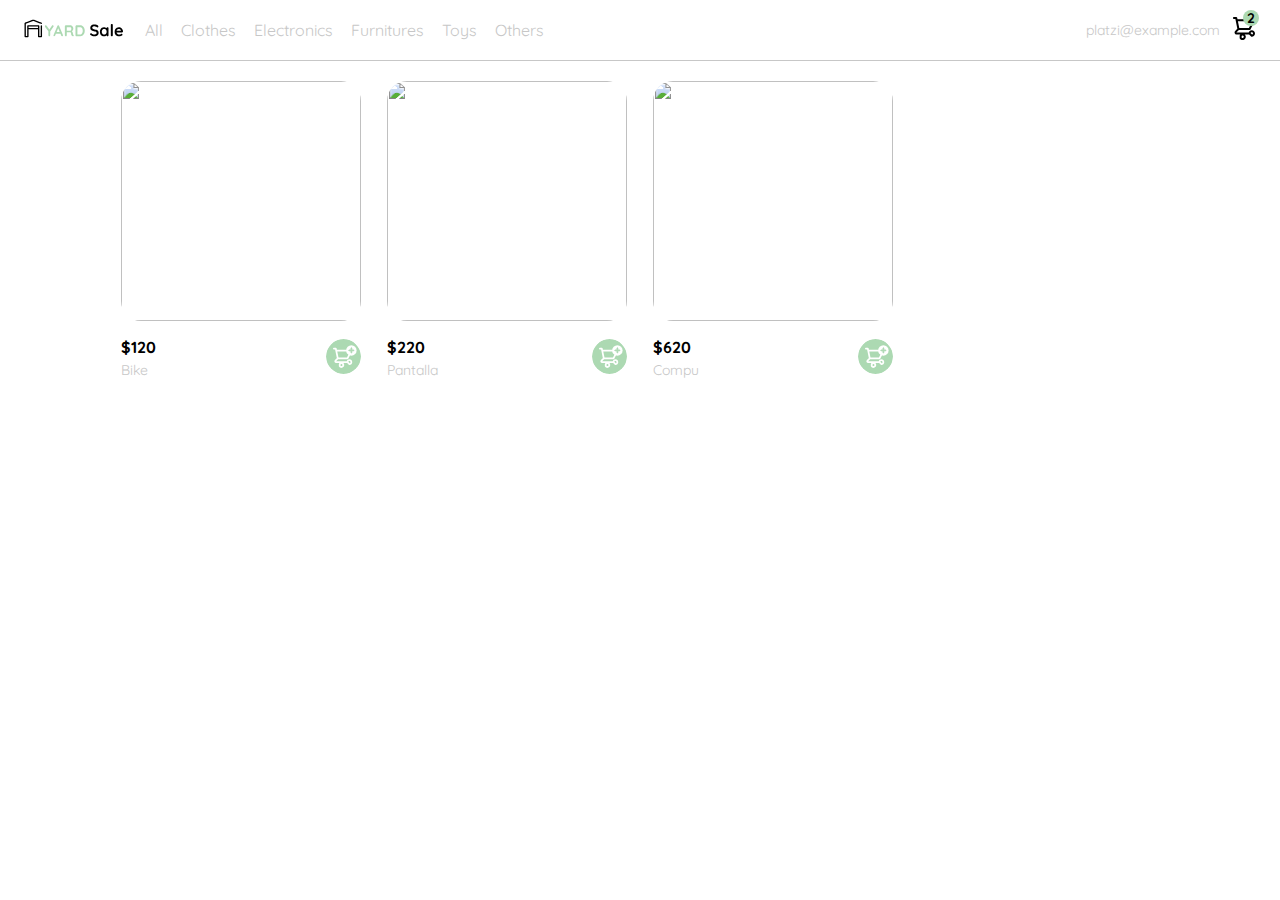
==== Curso practico/curso-frontend-developer-javascript-practico-main/index.html @ 9613b721 "proyecto" ====
<!DOCTYPE html>
<html lang="en">
<head>
  <meta charset="UTF-8">
  <meta http-equiv="X-UA-Compatible" content="IE=edge">
  <meta name="viewport" content="width=device-width, initial-scale=1.0">

  <link rel="preconnect" href="https://fonts.googleapis.com">
  <link rel="preconnect" href="https://fonts.gstatic.com" crossorigin>
  <link href="https://fonts.googleapis.com/css2?family=Quicksand:wght@300;500;700&display=swap" rel="stylesheet">

  <link rel="stylesheet" href="./styles.css">

  <title>YardSale: tienda online de cositas chidas</title>
</head>
<body>
  <nav>
    <img src="./icons/icon_menu.svg" alt="menu" class="menu">

    <div class="navbar-left">
      <img src="./logos/logo_yard_sale.svg" alt="logo" class="logo">

      <ul>
        <li>
          <a href="/">All</a>
        </li>
        <li>
          <a href="/">Clothes</a>
        </li>
        <li>
          <a href="/">Electronics</a>
        </li>
        <li>
          <a href="/">Furnitures</a>
        </li>
        <li>
          <a href="/">Toys</a>
        </li>
        <li>
          <a href="/">Others</a>
        </li>
      </ul>
    </div>

    <div class="navbar-right">
      <ul>
        <li class="navbar-email">platzi@example.com</li>
        <li class="navbar-shopping-cart">
          <img src="./icons/icon_shopping_cart.svg" alt="shopping cart">
          <div>2</div>
        </li>
      </ul>
    </div>

    <div class="desktop-menu inactive">
      <ul>
        <li>
          <a href="/" class="title">My orders</a>
        </li>
  
        <li>
          <a href="/">My account</a>
        </li>
  
        <li>
          <a href="/">Sign out</a>
        </li>
      </ul>
    </div>

    <div class="mobile-menu inactive">
      <ul>
        <li>
          <a href="/">CATEGORIES</a>
        </li>
        <li>
          <a href="/">All</a>
        </li>
        <li>
          <a href="/">Clothes</a>
        </li>
        <li>
          <a href="/">Electronics</a>
        </li>
        <li>
          <a href="/">Furnitures</a>
        </li>
        <li>
          <a href="/">Toys</a>
        </li>
        <li>
          <a href="/">Other</a>
        </li>
      </ul>
  
      <ul>
        <li>
          <a href="/">My orders</a>
        </li>
        <li>
          <a href="/">My account</a>
        </li>
      </ul>
  
      <ul>
        <li>
          <a href="/" class="email">platzi@example.com</a>
        </li>
        <li>
          <a href="/" class="sign-out">Sign out</a>
        </li>
      </ul>
    </div>
  </nav>

  <aside id="shoppingCartContainer" class="inactive">
    <div class="title-container">
      <img src="./icons/flechita.svg" alt="arrow">
      <p class="title">My order</p>
    </div>

    <div class="my-order-content">
      <div class="shopping-cart">
        <figure>
          <img src="https://images.pexels.com/photos/276517/pexels-photo-276517.jpeg?auto=compress&cs=tinysrgb&dpr=2&h=650&w=940" alt="bike">
        </figure>
        <p>Bike</p>
        <p>$30,00</p>
        <img src="./icons/icon_close.png" alt="close">
      </div>

      <div class="shopping-cart">
        <figure>
          <img src="https://images.pexels.com/photos/276517/pexels-photo-276517.jpeg?auto=compress&cs=tinysrgb&dpr=2&h=650&w=940" alt="bike">
        </figure>
        <p>Bike</p>
        <p>$30,00</p>
        <img src="./icons/icon_close.png" alt="close">
      </div>

      <div class="shopping-cart">
        <figure>
          <img src="https://images.pexels.com/photos/276517/pexels-photo-276517.jpeg?auto=compress&cs=tinysrgb&dpr=2&h=650&w=940" alt="bike">
        </figure>
        <p>Bike</p>
        <p>$30,00</p>
        <img src="./icons/icon_close.png" alt="close">
      </div>

      <div class="order">
        <p>
          <span>Total</span>
        </p>
        <p>$560.00</p>
      </div>

      <button class="primary-button">
        Checkout
      </button>
    </div>
  </div>
  </aside>

  <aside id="productDetail" class="inactive">
    <div class="product-detail-close">
      <img src="./icons/icon_close.png" alt="close">
    </div>
    <img src="https://images.pexels.com/photos/276517/pexels-photo-276517.jpeg?auto=compress&cs=tinysrgb&dpr=2&h=650&w=940" alt="bike">
    <div class="product-info">
      <p>$35,00</p>
      <p>Bike</p>
      <p>With its practical position, this bike also fulfills a decorative function, add your hall or workspace.</p>
      <button class="primary-button add-to-cart-button">
        <img src="./icons/bt_add_to_cart.svg" alt="add to cart">
        Add to cart
      </button>
    </div>
  </aside>

  <section class="main-container">
    <div class="cards-container">

      <!-- <div class="product-card">
        <img src="https://images.pexels.com/photos/276517/pexels-photo-276517.jpeg?auto=compress&cs=tinysrgb&dpr=2&h=650&w=940" alt="">
        <div class="product-info">
          <div>
            <p>$120,00</p>
            <p>Bike</p>
          </div>
          <figure>
            <img src="./icons/bt_add_to_cart.svg" alt="">
          </figure>
        </div>
      </div> -->

    </div>
  </section>

  <script src="./main.js"></script>
</body>
</html>
---- Curso practico/curso-frontend-developer-javascript-practico-main/styles.css ----
/* General */
:root {
  --white: #FFFFFF;
  --black: #000000;
  --very-light-pink: #C7C7C7;
  --text-input-field: #F7F7F7;
  --hospital-green: #ACD9B2;
  --sm: 14px;
  --md: 16px;
  --lg: 18px;
}
body {
  margin: 0;
  font-family: 'Quicksand', sans-serif;
}
.inactive {
  display: none;
}


/* Navbar (general) */
nav {
  display: flex;
  justify-content: space-between;
  padding: 0 24px;
  border-bottom: 1px solid var(--very-light-pink);
}
.menu {
  display: none;
}
.logo {
  width: 100px;
}
.navbar-left ul,
.navbar-right ul {
  list-style: none;
  padding: 0;
  margin: 0;
  display: flex;
  align-items: center;
  height: 60px;
}
.navbar-left {
  display: flex;
}
.navbar-left ul {
  margin-left: 12px;
}
.navbar-left ul li a,
.navbar-right ul li a {
  text-decoration: none;
  color: var(--very-light-pink);
  border: 1px solid var(--white);
  padding: 8px;
  border-radius: 8px;
}
.navbar-left ul li a:hover,
.navbar-right ul li a:hover {
  border: 1px solid var(--hospital-green);
  color: var(--hospital-green);
}
.navbar-email {
  color: var(--very-light-pink);
  cursor: pointer;
  font-size: var(--sm);
  margin-right: 12px;
}
.navbar-shopping-cart {
  position: relative;
}
.navbar-shopping-cart div {
  width: 16px;
  height: 16px;
  background-color: var(--hospital-green);
  border-radius: 50%;
  font-size: var(--sm);
  font-weight: bold;
  position: absolute;
  top: -6px;
  right: -3px;
  display: flex;
  justify-content: center;
  align-items: center;
}

/* Menu en desktop */
.desktop-menu {
  position: absolute;
  top: 60px;
  right: 60px;
  background: var(--white);
  width: 100px;
  height: auto;
  border: 1px solid var(--very-light-pink);
  border-radius: 6px;
  padding: 20px 20px 0 20px;
}
.desktop-menu ul {
  list-style: none;
  padding: 0;
  margin: 0;
}
.desktop-menu ul li {
  text-align: end;
}
.desktop-menu ul li:nth-child(1),
.desktop-menu ul li:nth-child(2) {
  font-weight: bold;
}
.desktop-menu ul li:last-child {
  padding-top: 20px;
  border-top: 1px solid var(--very-light-pink);
}
.desktop-menu ul li:last-child a {
  color: var(--hospital-green);
  font-size: var(--sm);
}
.desktop-menu ul li a {
  color: var(--back);
  text-decoration: none;
  margin-bottom: 20px;
  display: inline-block;
}

/* Menu en mobile */
.mobile-menu {
  background-color: var(--white);
  position: absolute;
  top: 60px;
  left: 0;
  width: 100%;
  padding: 24px;
}
.mobile-menu a {
  text-decoration: none;
  color: var(--black);
  font-weight: bold;
  /* margin-bottom: 24px; */
}
.mobile-menu ul {
  padding: 0;
  margin: 24px 0 0;
  list-style: none;
}
.mobile-menu ul:nth-child(1) {
  border-bottom: 1px solid var(--very-light-pink);
}
.mobile-menu ul li {
  margin-bottom: 24px;
}
.email {
  font-size: var(--sm);
  font-weight: 300 !important;
}
.sign-out {
  font-size: var(--sm);
  color: var(--hospital-green) !important;
}


/* Aside (product detail y carrito) */
aside {
  background-color: var(--white);
  width: 360px;
  box-sizing: border-box;
  position: absolute;
  right: 0;
}

/* ShoppingCart */
#shoppingCartContainer {
  padding: 0 24px;
}
.title-container {
  display: flex;
}
.title-container img {
  transform: rotate(180deg);
  margin-right: 14px;
}
.title {
  font-size: var(--lg);
  font-weight: bold;
}
.order {
  display: grid;
  grid-template-columns: auto 1fr;
  gap: 16px;
  align-items: center;
  background-color: var(--text-input-field);
  margin-bottom: 24px;
  border-radius: 8px;
  padding: 0 24px;
}
.order p:nth-child(1) {
  display: flex;
  flex-direction: column;
}
.order p span:nth-child(1) {
  font-size: var(--md);
  font-weight: bold;
}
.order p:nth-child(2) {
  text-align: end;
  font-weight: bold;
}
.shopping-cart {
  display: grid;
  grid-template-columns: auto 1fr auto auto;
  gap: 16px;
  margin-bottom: 24px;
  align-items: center;
}
.shopping-cart figure {
  margin: 0;
}
.shopping-cart figure img {
  width: 70px;
  height: 70px;
  border-radius: 20px;
  object-fit: cover;
}
.shopping-cart p:nth-child(2) {
  color: var(--very-light-pink);
}
.shopping-cart p:nth-child(3) {
  font-size: var(--md);
  font-weight: bold;
}
.primary-button {
  background-color: var(--hospital-green);
  border-radius: 8px;
  border: none;
  color: var(--white);
  width: 100%;
  cursor: pointer;
  font-size: var(--md);
  font-weight: bold;
  height: 50px;
}

/* ProductDetail */
.product-detail-close {
  background: var(--white);
  width: 14px;
  height: 14px;
  position: absolute;
  top: 24px;
  left: 24px;
  z-index: 2;
  padding: 12px;
  border-radius: 50%;
}
.product-detail-close:hover {
  cursor: pointer;
}
#productDetail > img:nth-child(2) {
  width: 100%;
  height: 360px;
  object-fit: cover;
  border-radius: 0 0 20px 20px;
}
#productDetail .product-info {
  margin: 24px 24px 0 24px;
}
#productDetail .product-info p:nth-child(1) {
  font-weight: bold;
  font-size: var(--md);
  margin-top: 0;
  margin-bottom: 4px;
}
#productDetail .product-info p:nth-child(2) {
  color: var(--very-light-pink);
  font-size: var(--md);
  margin-top: 0;
  margin-bottom: 36px;
}
#productDetail .product-info p:nth-child(3) {
  color: var(--very-light-pink);
  font-size: var(--sm);
  margin-top: 0;
  margin-bottom: 36px;
}
.primary-button {
  background-color: var(--hospital-green);
  border-radius: 8px;
  border: none;
  color: var(--white);
  width: 100%;
  cursor: pointer;
  font-size: var(--md);
  font-weight: bold;
  height: 50px;
}
.add-to-cart-button {
  display: flex;
  align-items: center;
  justify-content: center;
}


/* Product List */
.cards-container {
  display: grid;
  grid-template-columns: repeat(auto-fill, 240px);
  gap: 26px;
  place-content: center;
  margin-top: 20px;
}
.product-card {
  width: 240px;
}
.product-card img {
  width: 240px;
  height: 240px;
  border-radius: 20px;
  object-fit: cover;
}
.product-card .product-info {
  display: flex;
  justify-content: space-between;
  align-items: center;
  margin-top: 12px;
}
.product-card .product-info figure {
  margin: 0;
}
.product-card .product-info figure img {
  width: 35px;
  height: 35px;
}
.product-card .product-info div p:nth-child(1) {
  font-weight: bold;
  font-size: var(--md);
  margin-top: 0;
  margin-bottom: 4px;
}
.product-card .product-info div p:nth-child(2) {
  font-size: var(--sm);
  margin-top: 0;
  margin-bottom: 0;
  color: var(--very-light-pink);
}


@media (max-width: 640px) {
  .menu {
    display: block;
  }
  .navbar-left ul {
    display: none;
  }
  .navbar-email {
    display: none;
  }
  .desktop-menu {
    display: none;
  }

  aside {
    width: 100%;
  }

  .cards-container {
    grid-template-columns: repeat(auto-fill, 140px);
  }
  .product-card {
    width: 140px;
  }
  .product-card img {
    width: 140px;
    height: 140px;
  }
}

@media (min-width: 641px) {
  .mobile-menu {
    display: none;
  }
}
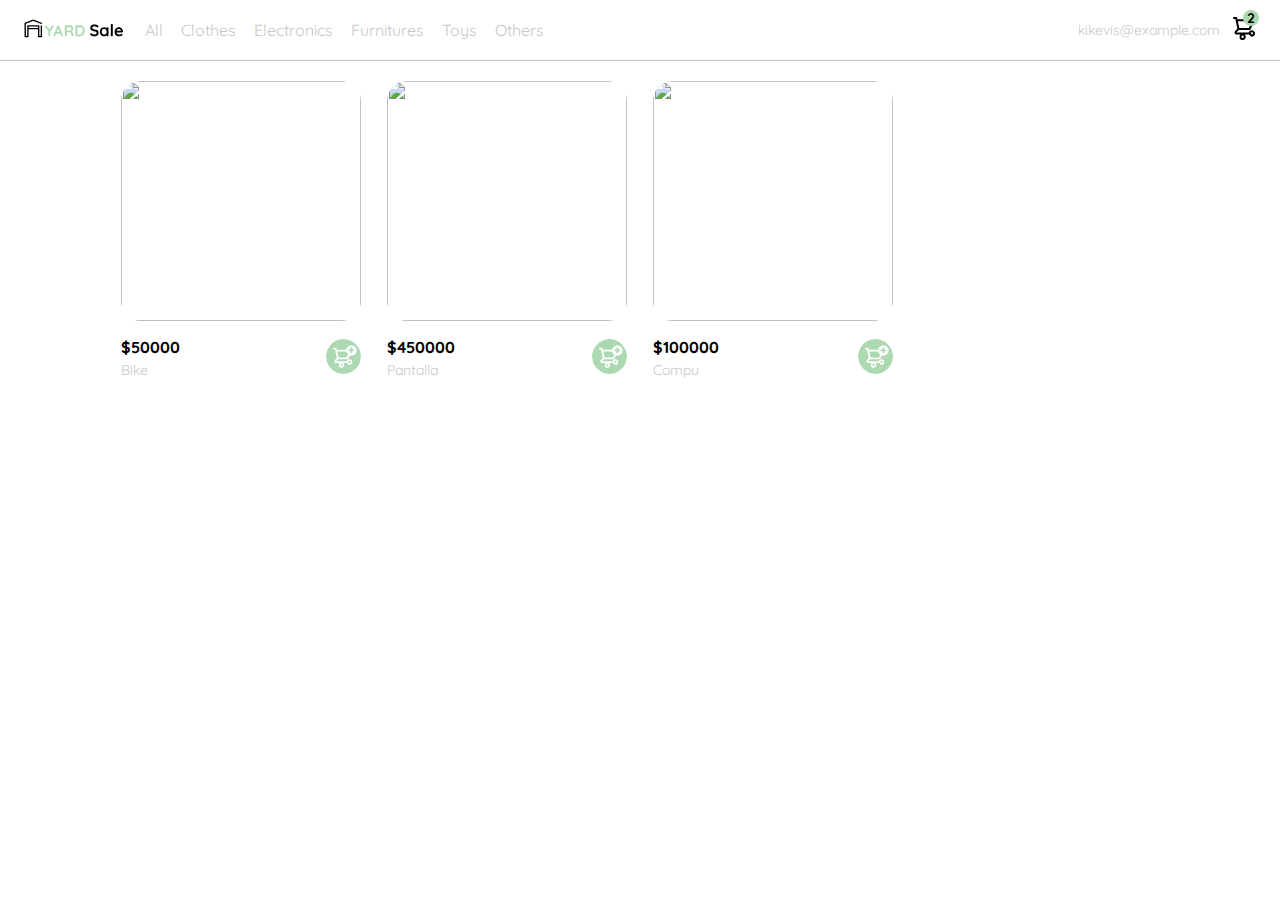
==== commit 732a4b83: "store" ====
--- a/Curso practico/curso-frontend-developer-javascript-practico-main/index.html
+++ b/Curso practico/curso-frontend-developer-javascript-practico-main/index.html
@@ -1,5 +1,5 @@
 <!DOCTYPE html>
-<html lang="en">
+<html lang="es">
 <head>
   <meta charset="UTF-8">
   <meta http-equiv="X-UA-Compatible" content="IE=edge">
@@ -9,16 +9,16 @@
   <link rel="preconnect" href="https://fonts.gstatic.com" crossorigin>
   <link href="https://fonts.googleapis.com/css2?family=Quicksand:wght@300;500;700&display=swap" rel="stylesheet">
 
-  <link rel="stylesheet" href="./styles.css">
-
-  <title>YardSale: tienda online de cositas chidas</title>
+  <link rel="stylesheet" href="assets/css/styles.css">
+
+  <title>KikeViS: Store</title>
 </head>
 <body>
   <nav>
-    <img src="./icons/icon_menu.svg" alt="menu" class="menu">
+    <img src="assets/img/icons/icon_menu.svg" alt="menu" class="menu">
 
     <div class="navbar-left">
-      <img src="./logos/logo_yard_sale.svg" alt="logo" class="logo">
+      <img src="assets/img/logos/logo_yard_sale.svg" alt="logo" class="logo">
 
       <ul>
         <li>
@@ -44,9 +44,9 @@
 
     <div class="navbar-right">
       <ul>
-        <li class="navbar-email">platzi@example.com</li>
+        <li class="navbar-email">kikevis@example.com</li>
         <li class="navbar-shopping-cart">
-          <img src="./icons/icon_shopping_cart.svg" alt="shopping cart">
+          <img src="assets/img/icons/icon_shopping_cart.svg" alt="shopping cart">
           <div>2</div>
         </li>
       </ul>
@@ -57,11 +57,11 @@
         <li>
           <a href="/" class="title">My orders</a>
         </li>
-  
+
         <li>
           <a href="/">My account</a>
         </li>
-  
+
         <li>
           <a href="/">Sign out</a>
         </li>
@@ -92,7 +92,7 @@
           <a href="/">Other</a>
         </li>
       </ul>
-  
+
       <ul>
         <li>
           <a href="/">My orders</a>
@@ -101,7 +101,7 @@
           <a href="/">My account</a>
         </li>
       </ul>
-  
+
       <ul>
         <li>
           <a href="/" class="email">platzi@example.com</a>
@@ -115,7 +115,7 @@
 
   <aside id="shoppingCartContainer" class="inactive">
     <div class="title-container">
-      <img src="./icons/flechita.svg" alt="arrow">
+      <img src="assets/img/icons/flechita.svg" alt="arrow">
       <p class="title">My order</p>
     </div>
 
@@ -126,7 +126,7 @@
         </figure>
         <p>Bike</p>
         <p>$30,00</p>
-        <img src="./icons/icon_close.png" alt="close">
+        <img src="assets/img/icons/icon_close.png" alt="close">
       </div>
 
       <div class="shopping-cart">
@@ -135,7 +135,7 @@
         </figure>
         <p>Bike</p>
         <p>$30,00</p>
-        <img src="./icons/icon_close.png" alt="close">
+        <img src="assets/img/icons/icon_close.png" alt="close">
       </div>
 
       <div class="shopping-cart">
@@ -144,7 +144,7 @@
         </figure>
         <p>Bike</p>
         <p>$30,00</p>
-        <img src="./icons/icon_close.png" alt="close">
+        <img src="assets/img/icons/icon_close.png" alt="close">
       </div>
 
       <div class="order">
@@ -163,7 +163,7 @@
 
   <aside id="productDetail" class="inactive">
     <div class="product-detail-close">
-      <img src="./icons/icon_close.png" alt="close">
+      <img src="assets/img/icons/icon_close.png" alt="close">
     </div>
     <img src="https://images.pexels.com/photos/276517/pexels-photo-276517.jpeg?auto=compress&cs=tinysrgb&dpr=2&h=650&w=940" alt="bike">
     <div class="product-info">
@@ -171,7 +171,7 @@
       <p>Bike</p>
       <p>With its practical position, this bike also fulfills a decorative function, add your hall or workspace.</p>
       <button class="primary-button add-to-cart-button">
-        <img src="./icons/bt_add_to_cart.svg" alt="add to cart">
+        <img src="assets/img/icons/bt_add_to_cart.svg" alt="add to cart">
         Add to cart
       </button>
     </div>
@@ -188,7 +188,7 @@
             <p>Bike</p>
           </div>
           <figure>
-            <img src="./icons/bt_add_to_cart.svg" alt="">
+            <img src="assets/img/icons/bt_add_to_cart.svg" alt="">
           </figure>
         </div>
       </div> -->
@@ -196,6 +196,6 @@
     </div>
   </section>
 
-  <script src="./main.js"></script>
+  <script src="assets/js/main.js"></script>
 </body>
-</html>
+</html>--- a/Curso practico/curso-frontend-developer-javascript-practico-main/assets/css/styles.css
+++ b/Curso practico/curso-frontend-developer-javascript-practico-main/assets/css/styles.css
@@ -0,0 +1,380 @@
+/* General */
+:root {
+  --white: #FFFFFF;
+  --black: #000000;
+  --very-light-pink: #C7C7C7;
+  --text-input-field: #F7F7F7;
+  --hospital-green: #ACD9B2;
+  --sm: 14px;
+  --md: 16px;
+  --lg: 18px;
+}
+body {
+  margin: 0;
+  font-family: 'Quicksand', sans-serif;
+}
+.inactive {
+  display: none;
+}
+
+
+/* Navbar (general) */
+nav {
+  display: flex;
+  justify-content: space-between;
+  padding: 0 24px;
+  border-bottom: 1px solid var(--very-light-pink);
+}
+.menu {
+  display: none;
+}
+.logo {
+  width: 100px;
+}
+.navbar-left ul,
+.navbar-right ul {
+  list-style: none;
+  padding: 0;
+  margin: 0;
+  display: flex;
+  align-items: center;
+  height: 60px;
+}
+.navbar-left {
+  display: flex;
+}
+.navbar-left ul {
+  margin-left: 12px;
+}
+.navbar-left ul li a,
+.navbar-right ul li a {
+  text-decoration: none;
+  color: var(--very-light-pink);
+  border: 1px solid var(--white);
+  padding: 8px;
+  border-radius: 8px;
+}
+.navbar-left ul li a:hover,
+.navbar-right ul li a:hover {
+  border: 1px solid var(--hospital-green);
+  color: var(--hospital-green);
+}
+.navbar-email {
+  color: var(--very-light-pink);
+  cursor: pointer;
+  font-size: var(--sm);
+  margin-right: 12px;
+}
+.navbar-shopping-cart {
+  position: relative;
+}
+.navbar-shopping-cart div {
+  width: 16px;
+  height: 16px;
+  background-color: var(--hospital-green);
+  border-radius: 50%;
+  font-size: var(--sm);
+  font-weight: bold;
+  position: absolute;
+  top: -6px;
+  right: -3px;
+  display: flex;
+  justify-content: center;
+  align-items: center;
+}
+
+/* Menu en desktop */
+.desktop-menu {
+  position: absolute;
+  top: 60px;
+  right: 60px;
+  background: var(--white);
+  width: 100px;
+  height: auto;
+  border: 1px solid var(--very-light-pink);
+  border-radius: 6px;
+  padding: 20px 20px 0 20px;
+}
+.desktop-menu ul {
+  list-style: none;
+  padding: 0;
+  margin: 0;
+}
+.desktop-menu ul li {
+  text-align: end;
+}
+.desktop-menu ul li:nth-child(1),
+.desktop-menu ul li:nth-child(2) {
+  font-weight: bold;
+}
+.desktop-menu ul li:last-child {
+  padding-top: 20px;
+  border-top: 1px solid var(--very-light-pink);
+}
+.desktop-menu ul li:last-child a {
+  color: var(--hospital-green);
+  font-size: var(--sm);
+}
+.desktop-menu ul li a {
+  color: var(--back);
+  text-decoration: none;
+  margin-bottom: 20px;
+  display: inline-block;
+}
+
+/* Menu en mobile */
+.mobile-menu {
+  background-color: var(--white);
+  position: absolute;
+  top: 60px;
+  left: 0;
+  width: 100%;
+  padding: 24px;
+}
+.mobile-menu a {
+  text-decoration: none;
+  color: var(--black);
+  font-weight: bold;
+  /* margin-bottom: 24px; */
+}
+.mobile-menu ul {
+  padding: 0;
+  margin: 24px 0 0;
+  list-style: none;
+}
+.mobile-menu ul:nth-child(1) {
+  border-bottom: 1px solid var(--very-light-pink);
+}
+.mobile-menu ul li {
+  margin-bottom: 24px;
+}
+.email {
+  font-size: var(--sm);
+  font-weight: 300 !important;
+}
+.sign-out {
+  font-size: var(--sm);
+  color: var(--hospital-green) !important;
+}
+
+
+/* Aside (product detail y carrito) */
+aside {
+  background-color: var(--white);
+  width: 360px;
+  box-sizing: border-box;
+  position: absolute;
+  right: 0;
+}
+
+/* ShoppingCart */
+#shoppingCartContainer {
+  padding: 0 24px;
+}
+.title-container {
+  display: flex;
+}
+.title-container img {
+  transform: rotate(180deg);
+  margin-right: 14px;
+}
+.title {
+  font-size: var(--lg);
+  font-weight: bold;
+}
+.order {
+  display: grid;
+  grid-template-columns: auto 1fr;
+  gap: 16px;
+  align-items: center;
+  background-color: var(--text-input-field);
+  margin-bottom: 24px;
+  border-radius: 8px;
+  padding: 0 24px;
+}
+.order p:nth-child(1) {
+  display: flex;
+  flex-direction: column;
+}
+.order p span:nth-child(1) {
+  font-size: var(--md);
+  font-weight: bold;
+}
+.order p:nth-child(2) {
+  text-align: end;
+  font-weight: bold;
+}
+.shopping-cart {
+  display: grid;
+  grid-template-columns: auto 1fr auto auto;
+  gap: 16px;
+  margin-bottom: 24px;
+  align-items: center;
+}
+.shopping-cart figure {
+  margin: 0;
+}
+.shopping-cart figure img {
+  width: 70px;
+  height: 70px;
+  border-radius: 20px;
+  object-fit: cover;
+}
+.shopping-cart p:nth-child(2) {
+  color: var(--very-light-pink);
+}
+.shopping-cart p:nth-child(3) {
+  font-size: var(--md);
+  font-weight: bold;
+}
+.primary-button {
+  background-color: var(--hospital-green);
+  border-radius: 8px;
+  border: none;
+  color: var(--white);
+  width: 100%;
+  cursor: pointer;
+  font-size: var(--md);
+  font-weight: bold;
+  height: 50px;
+}
+
+/* ProductDetail */
+.product-detail-close {
+  background: var(--white);
+  width: 14px;
+  height: 14px;
+  position: absolute;
+  top: 24px;
+  left: 24px;
+  z-index: 2;
+  padding: 12px;
+  border-radius: 50%;
+}
+.product-detail-close:hover {
+  cursor: pointer;
+}
+#productDetail > img:nth-child(2) {
+  width: 100%;
+  height: 360px;
+  object-fit: cover;
+  border-radius: 0 0 20px 20px;
+}
+#productDetail .product-info {
+  margin: 24px 24px 0 24px;
+}
+#productDetail .product-info p:nth-child(1) {
+  font-weight: bold;
+  font-size: var(--md);
+  margin-top: 0;
+  margin-bottom: 4px;
+}
+#productDetail .product-info p:nth-child(2) {
+  color: var(--very-light-pink);
+  font-size: var(--md);
+  margin-top: 0;
+  margin-bottom: 36px;
+}
+#productDetail .product-info p:nth-child(3) {
+  color: var(--very-light-pink);
+  font-size: var(--sm);
+  margin-top: 0;
+  margin-bottom: 36px;
+}
+.primary-button {
+  background-color: var(--hospital-green);
+  border-radius: 8px;
+  border: none;
+  color: var(--white);
+  width: 100%;
+  cursor: pointer;
+  font-size: var(--md);
+  font-weight: bold;
+  height: 50px;
+}
+.add-to-cart-button {
+  display: flex;
+  align-items: center;
+  justify-content: center;
+}
+
+
+/* Product List */
+.cards-container {
+  display: grid;
+  grid-template-columns: repeat(auto-fill, 240px);
+  gap: 26px;
+  place-content: center;
+  margin-top: 20px;
+}
+.product-card {
+  width: 240px;
+}
+.product-card img {
+  width: 240px;
+  height: 240px;
+  border-radius: 20px;
+  object-fit: cover;
+}
+.product-card .product-info {
+  display: flex;
+  justify-content: space-between;
+  align-items: center;
+  margin-top: 12px;
+}
+.product-card .product-info figure {
+  margin: 0;
+}
+.product-card .product-info figure img {
+  width: 35px;
+  height: 35px;
+}
+.product-card .product-info div p:nth-child(1) {
+  font-weight: bold;
+  font-size: var(--md);
+  margin-top: 0;
+  margin-bottom: 4px;
+}
+.product-card .product-info div p:nth-child(2) {
+  font-size: var(--sm);
+  margin-top: 0;
+  margin-bottom: 0;
+  color: var(--very-light-pink);
+}
+
+
+@media (max-width: 640px) {
+  .menu {
+    display: block;
+  }
+  .navbar-left ul {
+    display: none;
+  }
+  .navbar-email {
+    display: none;
+  }
+  .desktop-menu {
+    display: none;
+  }
+
+  aside {
+    width: 100%;
+  }
+
+  .cards-container {
+    grid-template-columns: repeat(auto-fill, 140px);
+  }
+  .product-card {
+    width: 140px;
+  }
+  .product-card img {
+    width: 140px;
+    height: 140px;
+  }
+}
+
+@media (min-width: 641px) {
+  .mobile-menu {
+    display: none;
+  }
+}
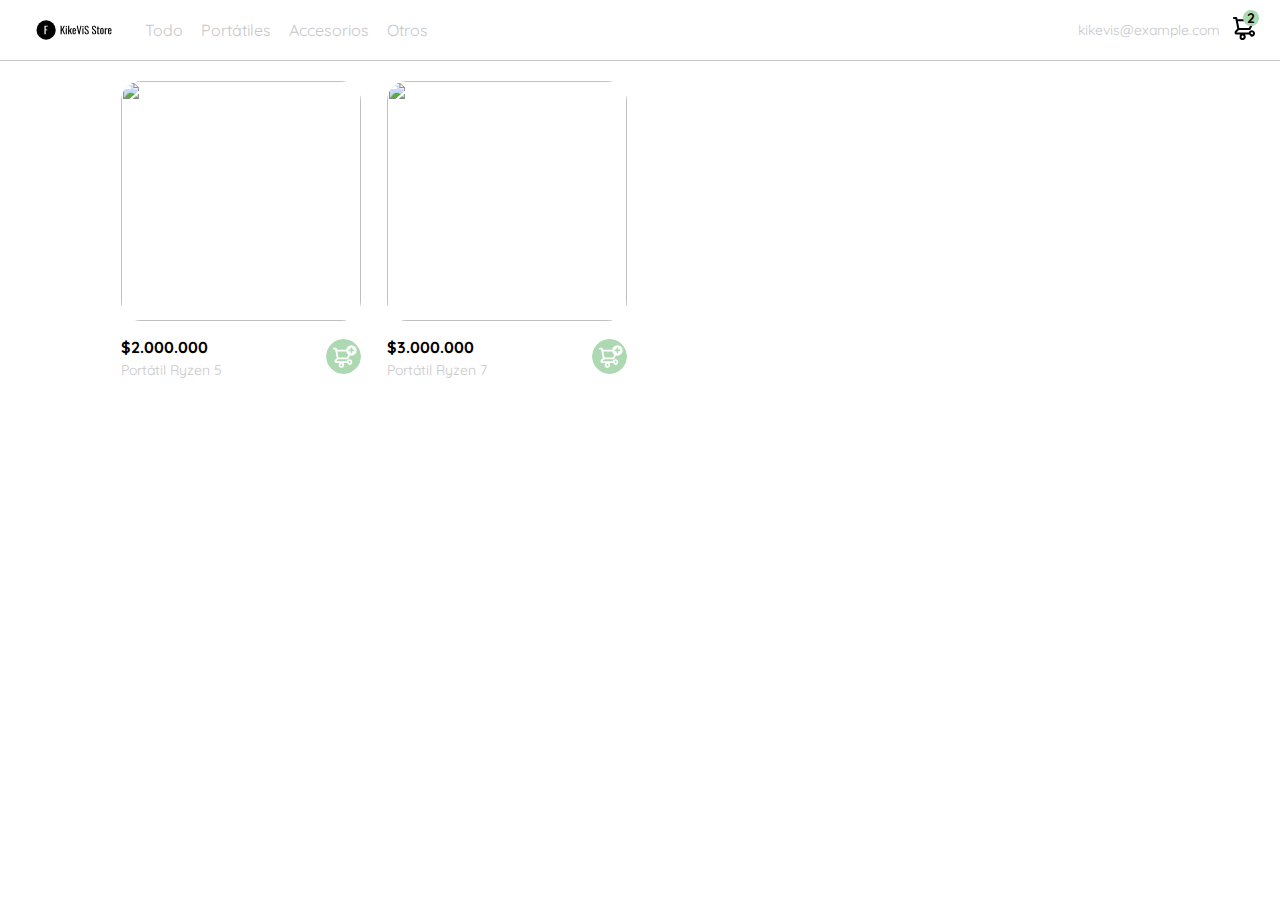
==== commit 2cd8381c: "webs" ====
--- a/Curso practico/curso-frontend-developer-javascript-practico-main/index.html
+++ b/Curso practico/curso-frontend-developer-javascript-practico-main/index.html
@@ -11,33 +11,28 @@
 
   <link rel="stylesheet" href="assets/css/styles.css">
 
-  <title>KikeViS: Store</title>
+  <link rel="icon" type="image/x-icon" href="assets/img/icons/favicon.ico">
+  <title>KikeViS Store</title>
 </head>
 <body>
   <nav>
     <img src="assets/img/icons/icon_menu.svg" alt="menu" class="menu">
 
     <div class="navbar-left">
-      <img src="assets/img/logos/logo_yard_sale.svg" alt="logo" class="logo">
+      <img src="assets/img/logos/logo.svg" alt="logo" class="logo">
 
       <ul>
         <li>
-          <a href="/">All</a>
+          <a href="/">Todo</a>
         </li>
         <li>
-          <a href="/">Clothes</a>
+          <a href="/">Portátiles</a>
         </li>
         <li>
-          <a href="/">Electronics</a>
+          <a href="/">Accesorios</a>
         </li>
         <li>
-          <a href="/">Furnitures</a>
-        </li>
-        <li>
-          <a href="/">Toys</a>
-        </li>
-        <li>
-          <a href="/">Others</a>
+          <a href="/">Otros</a>
         </li>
       </ul>
     </div>
@@ -55,15 +50,15 @@
     <div class="desktop-menu inactive">
       <ul>
         <li>
-          <a href="/" class="title">My orders</a>
+          <a href="/" class="title">Mis órdenes</a>
         </li>
 
         <li>
-          <a href="/">My account</a>
+          <a href="/">Mi cuenta</a>
         </li>
 
         <li>
-          <a href="/">Sign out</a>
+          <a href="/">Cerrar sesión</a>
         </li>
       </ul>
     </div>
@@ -71,34 +66,28 @@
     <div class="mobile-menu inactive">
       <ul>
         <li>
-          <a href="/">CATEGORIES</a>
+          <a href="/">Categorías</a>
         </li>
         <li>
-          <a href="/">All</a>
+          <a href="/">Todo</a>
         </li>
         <li>
-          <a href="/">Clothes</a>
+          <a href="/">Portátiles</a>
         </li>
         <li>
-          <a href="/">Electronics</a>
+          <a href="/">Accesorios</a>
         </li>
         <li>
-          <a href="/">Furnitures</a>
-        </li>
-        <li>
-          <a href="/">Toys</a>
-        </li>
-        <li>
-          <a href="/">Other</a>
+          <a href="/">Otros</a>
         </li>
       </ul>
 
       <ul>
         <li>
-          <a href="/">My orders</a>
+          <a href="/">Mis órdenes</a>
         </li>
         <li>
-          <a href="/">My account</a>
+          <a href="/">Mi cuenta</a>
         </li>
       </ul>
 
@@ -107,7 +96,7 @@
           <a href="/" class="email">platzi@example.com</a>
         </li>
         <li>
-          <a href="/" class="sign-out">Sign out</a>
+          <a href="/" class="sign-out">Cerrar sesión</a>
         </li>
       </ul>
     </div>
@@ -116,7 +105,7 @@
   <aside id="shoppingCartContainer" class="inactive">
     <div class="title-container">
       <img src="assets/img/icons/flechita.svg" alt="arrow">
-      <p class="title">My order</p>
+      <p class="title">Mi orden</p>
     </div>
 
     <div class="my-order-content">
@@ -155,7 +144,7 @@
       </div>
 
       <button class="primary-button">
-        Checkout
+        Chequear
       </button>
     </div>
   </div>
@@ -172,27 +161,13 @@
       <p>With its practical position, this bike also fulfills a decorative function, add your hall or workspace.</p>
       <button class="primary-button add-to-cart-button">
         <img src="assets/img/icons/bt_add_to_cart.svg" alt="add to cart">
-        Add to cart
+        Agregar a carrito
       </button>
     </div>
   </aside>
 
   <section class="main-container">
     <div class="cards-container">
-
-      <!-- <div class="product-card">
-        <img src="https://images.pexels.com/photos/276517/pexels-photo-276517.jpeg?auto=compress&cs=tinysrgb&dpr=2&h=650&w=940" alt="">
-        <div class="product-info">
-          <div>
-            <p>$120,00</p>
-            <p>Bike</p>
-          </div>
-          <figure>
-            <img src="assets/img/icons/bt_add_to_cart.svg" alt="">
-          </figure>
-        </div>
-      </div> -->
-
     </div>
   </section>
 
--- a/Curso practico/curso-frontend-developer-javascript-practico-main/assets/css/styles.css
+++ b/Curso practico/curso-frontend-developer-javascript-practico-main/assets/css/styles.css
@@ -83,6 +83,7 @@
   align-items: center;
 }
 
+
 /* Menu en desktop */
 .desktop-menu {
   position: absolute;
@@ -122,6 +123,7 @@
   display: inline-block;
 }
 
+
 /* Menu en mobile */
 .mobile-menu {
   background-color: var(--white);
@@ -135,7 +137,6 @@
   text-decoration: none;
   color: var(--black);
   font-weight: bold;
-  /* margin-bottom: 24px; */
 }
 .mobile-menu ul {
   padding: 0;
@@ -166,6 +167,7 @@
   position: absolute;
   right: 0;
 }
+
 
 /* ShoppingCart */
 #shoppingCartContainer {
@@ -238,6 +240,7 @@
   font-weight: bold;
   height: 50px;
 }
+
 
 /* ProductDetail */
 .product-detail-close {
@@ -315,6 +318,7 @@
   height: 240px;
   border-radius: 20px;
   object-fit: cover;
+  cursor: pointer;
 }
 .product-card .product-info {
   display: flex;
